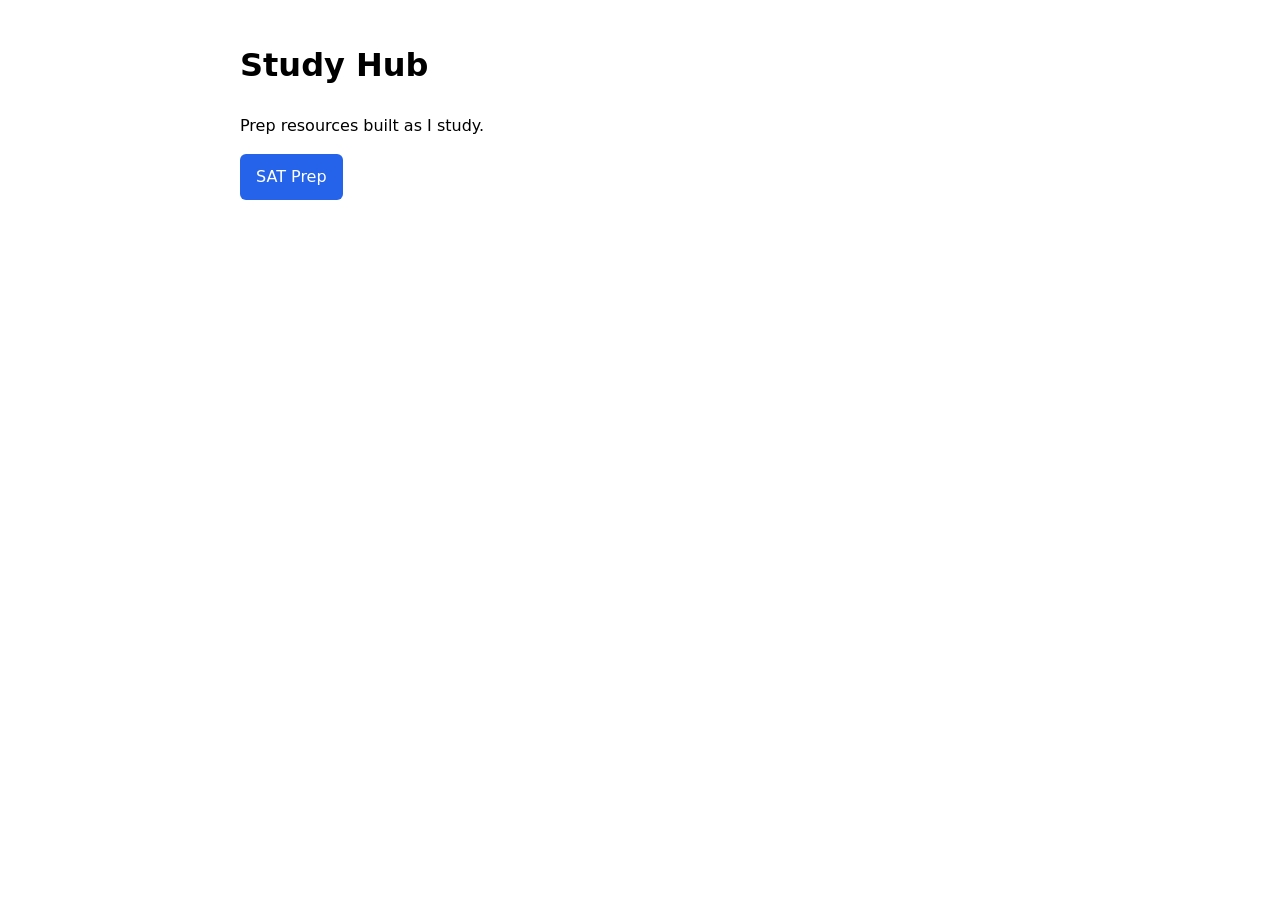
==== index.html @ c7c3caa7 "Add homepage and SAT section" ====
<!DOCTYPE html>
<html lang="en">
<head>
  <meta charset="UTF-8">
  <meta name="viewport" content="width=device-width, initial-scale=1.0">
  <title>Study Hub</title>
  <link rel="stylesheet" href="style.css">
</head>
<body>
  <h1>Study Hub</h1>
  <p>Prep resources built as I study.</p>
  <nav>
    <a href="sat/index.html">SAT Prep</a>
  </nav>
</body>
</html>
---- style.css ----
body {
  font-family: system-ui, sans-serif;
  max-width: 800px;
  margin: 40px auto;
  padding: 0 20px;
  line-height: 1.6;
}
nav a {
  display: inline-block;
  margin-right: 15px;
  padding: 10px 16px;
  background: #2563eb;
  color: white;
  text-decoration: none;
  border-radius: 6px;
}
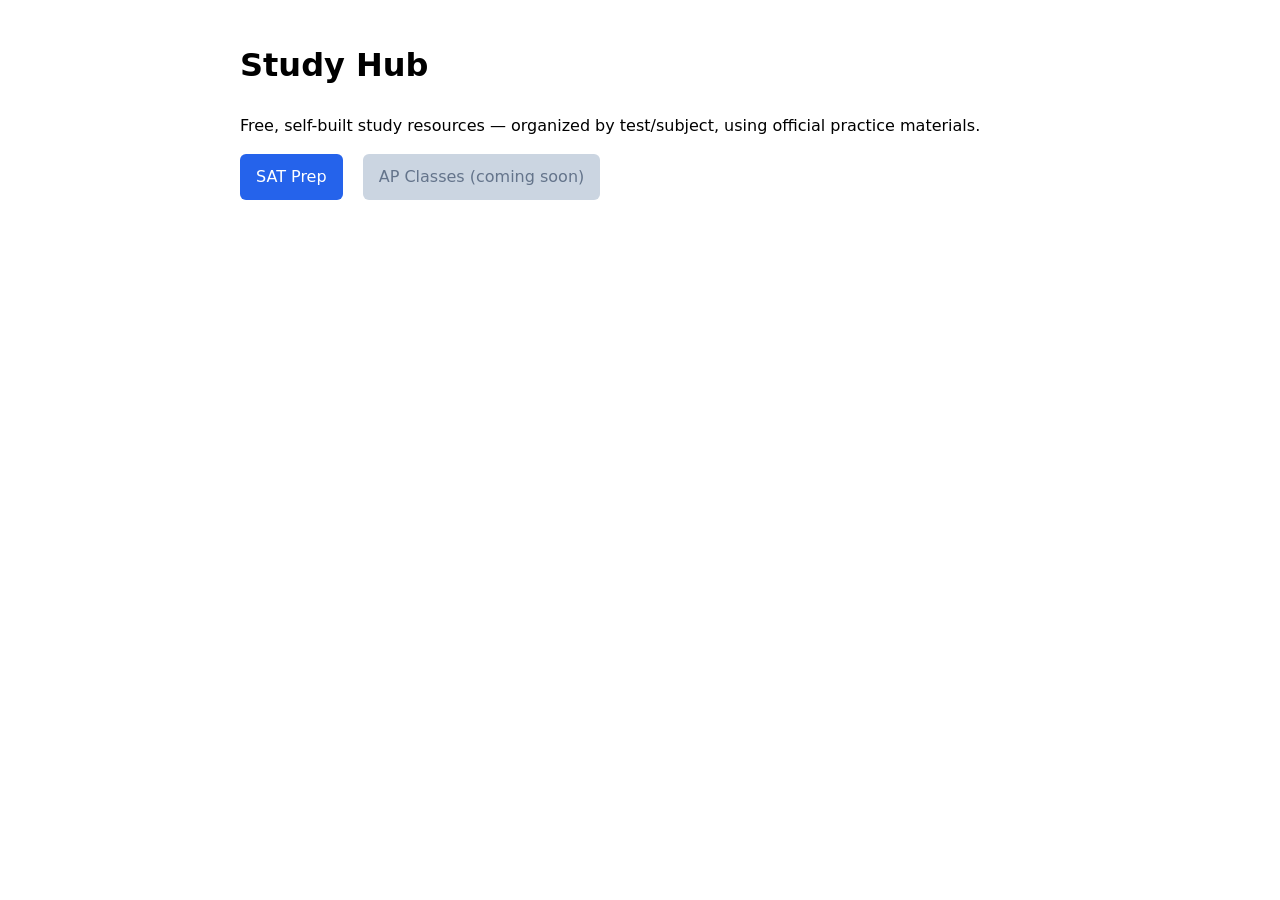
==== commit f436872f: "Add homepage AP placeholder, SAT overview page, and full Math/Reading-Writing content - Homepage: ad" ====
--- a/index.html
+++ b/index.html
@@ -8,9 +8,10 @@
 </head>
 <body>
   <h1>Study Hub</h1>
-  <p>Prep resources built as I study.</p>
+  <p>Free, self-built study resources — organized by test/subject, using official practice materials.</p>
   <nav>
     <a href="sat/index.html">SAT Prep</a>
+    <a href="#" class="disabled">AP Classes (coming soon)</a>
   </nav>
 </body>
-</html>+</html>
--- a/style.css
+++ b/style.css
@@ -13,4 +13,49 @@
   color: white;
   text-decoration: none;
   border-radius: 6px;
+}
+nav a.disabled {
+  background: #cbd5e1;
+  color: #64748b;
+  cursor: default;
+  pointer-events: none;
+}
+table {
+  border-collapse: collapse;
+  width: 100%;
+  margin: 16px 0;
+}
+th, td {
+  border: 1px solid #ddd;
+  padding: 8px 12px;
+  text-align: left;
+}
+th {
+  background: #f1f5f9;
+}
+.example {
+  background: #f8fafc;
+  border-left: 4px solid #2563eb;
+  padding: 12px 16px;
+  margin: 12px 0;
+  border-radius: 0 6px 6px 0;
+}
+.tip {
+  background: #fffbeb;
+  border-left: 4px solid #f59e0b;
+  padding: 12px 16px;
+  margin: 12px 0;
+  border-radius: 0 6px 6px 0;
+}.domain {
+  border: 1px solid #ddd;
+  border-radius: 8px;
+  padding: 16px;
+  margin: 16px 0;
+}
+.domain a {
+  display: inline-block;
+  margin-right: 10px;
+  margin-top: 8px;
+  color: #2563eb;
+  font-weight: 600;
 }
